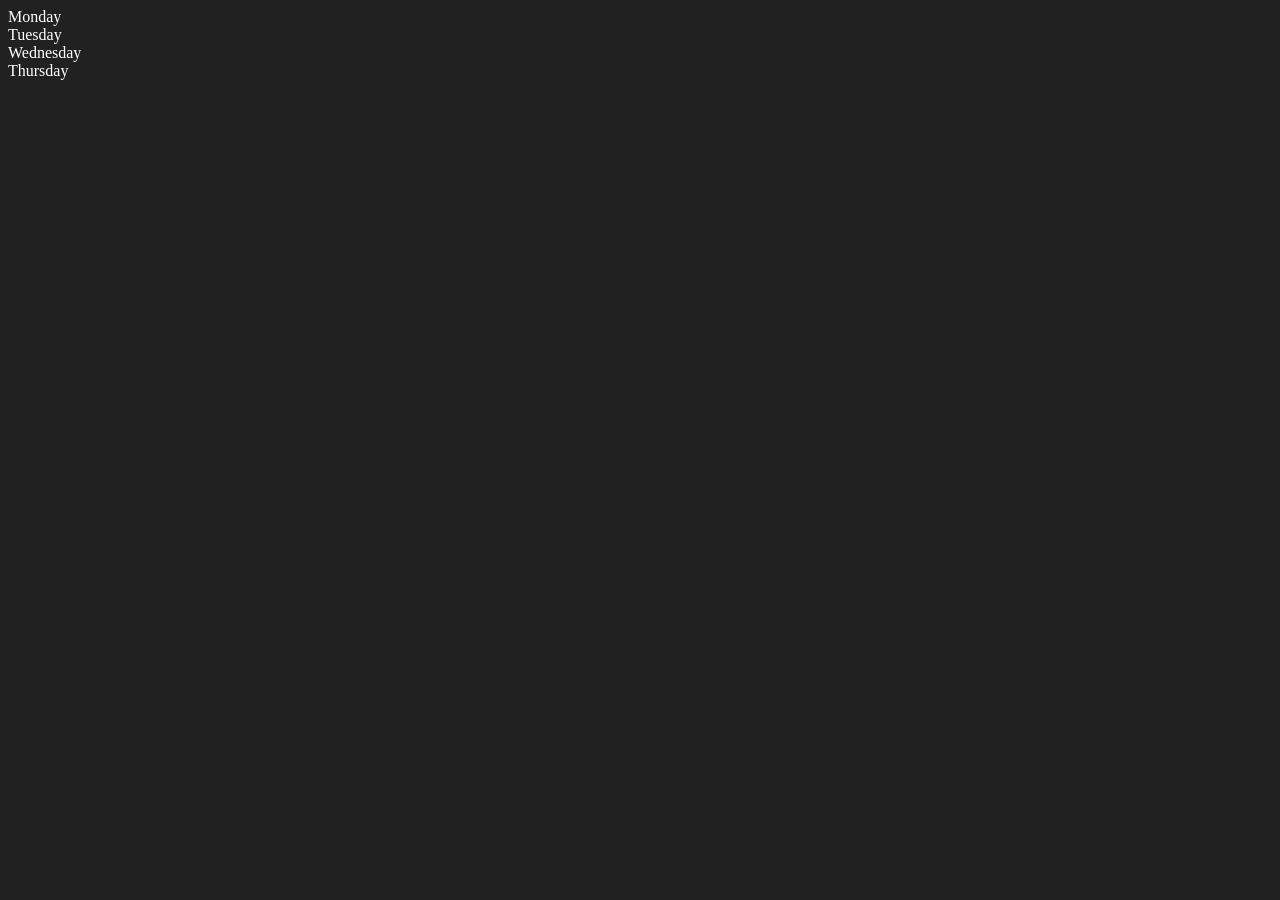
==== domone.html @ d5b2bb00 "First commit" ====
<!DOCTYPE html>
<html lang="en">
<head>
    <meta charset="UTF-8">
    <meta name="viewport" content="width=device-width, initial-scale=1.0">
    <title>DOM | Chai or Code</title>
</head>
<body style="background-color: #212121; color: #fff">
    <div class="parent">
        <div class="days">Monday</div>
        <div class="days">Tuesday</div>
        <div class="days">Wednesday</div>
        <div class="days">Thursday</div>
    </div>
</body>
<script>
    const parent = document.querySelector('.parent');
    // console.log(parent); // NodeList [div.days.monday, div.days.tuesday, div.days.wednesday, div.days.thursday]
    <!-- console.log(parent.children[1].innerHTML) -->
    for (let index = 0; index < parent.children.length; index++) {
        const element = parent.children[index].innerHTML;
        console.log(element)
    }
</script>
</html>
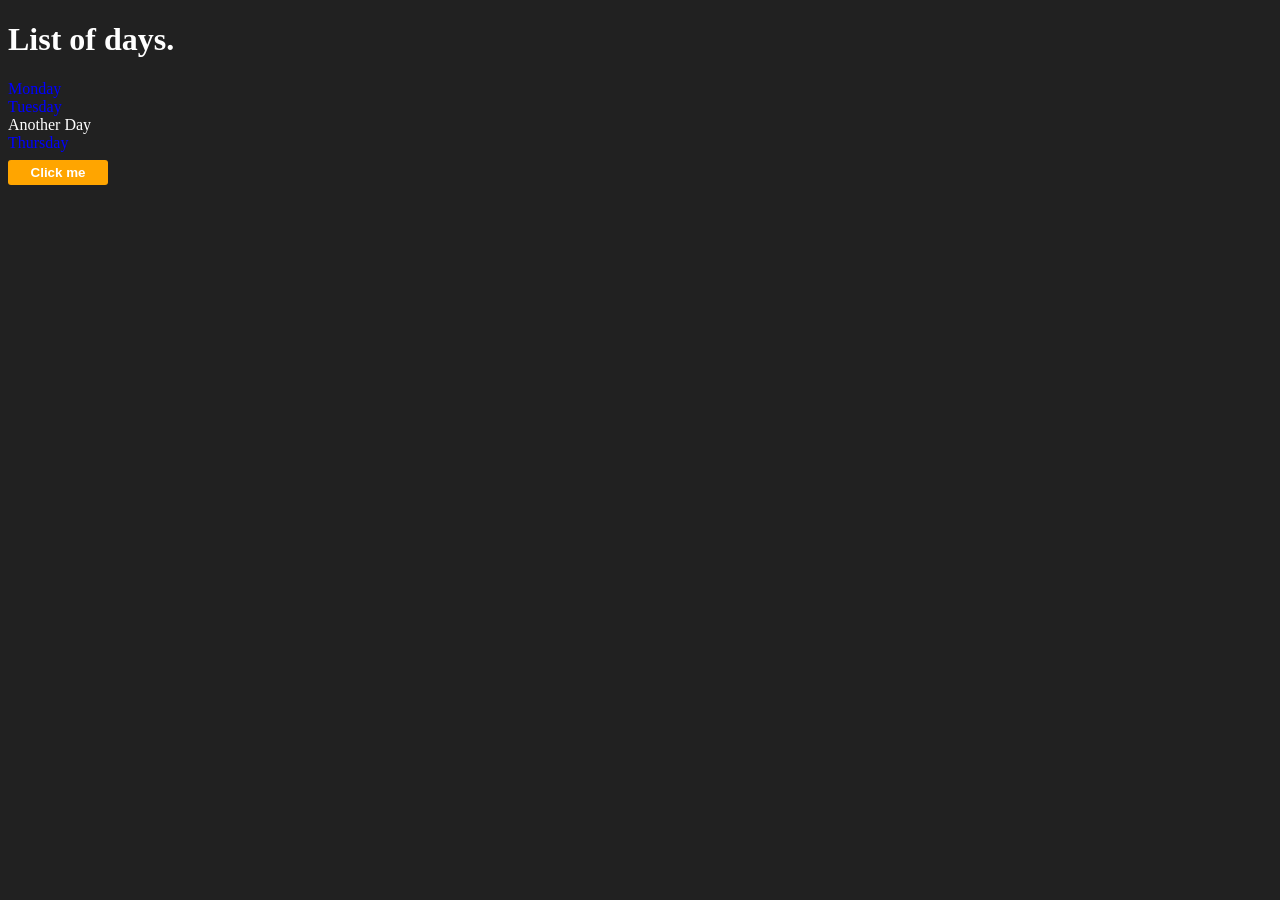
==== commit 0849ee20: "Complete JS script Lession" ====
--- a/domone.html
+++ b/domone.html
@@ -6,20 +6,16 @@
     <title>DOM | Chai or Code</title>
 </head>
 <body style="background-color: #212121; color: #fff">
+    <h1 id="title" class="daysList">List of days. 
+        <span style="display: none;">Only four days in list</span>
+    </h1>
     <div class="parent">
-        <div class="days">Monday</div>
-        <div class="days">Tuesday</div>
-        <div class="days">Wednesday</div>
-        <div class="days">Thursday</div>
+        <div class="days" style="cursor:pointer;">Monday</div>
+        <div class="days" style="cursor:pointer;">Tuesday</div>
+        <div class="days" style="cursor:pointer;">Wednesday</div>
+        <div class="days" style="cursor:pointer;">Thursday</div>
     </div>
+
 </body>
-<script>
-    const parent = document.querySelector('.parent');
-    // console.log(parent); // NodeList [div.days.monday, div.days.tuesday, div.days.wednesday, div.days.thursday]
-    <!-- console.log(parent.children[1].innerHTML) -->
-    for (let index = 0; index < parent.children.length; index++) {
-        const element = parent.children[index].innerHTML;
-        console.log(element)
-    }
-</script>
+<script type="text/javascript" src="javascript/common.js"></script>
 </html>
